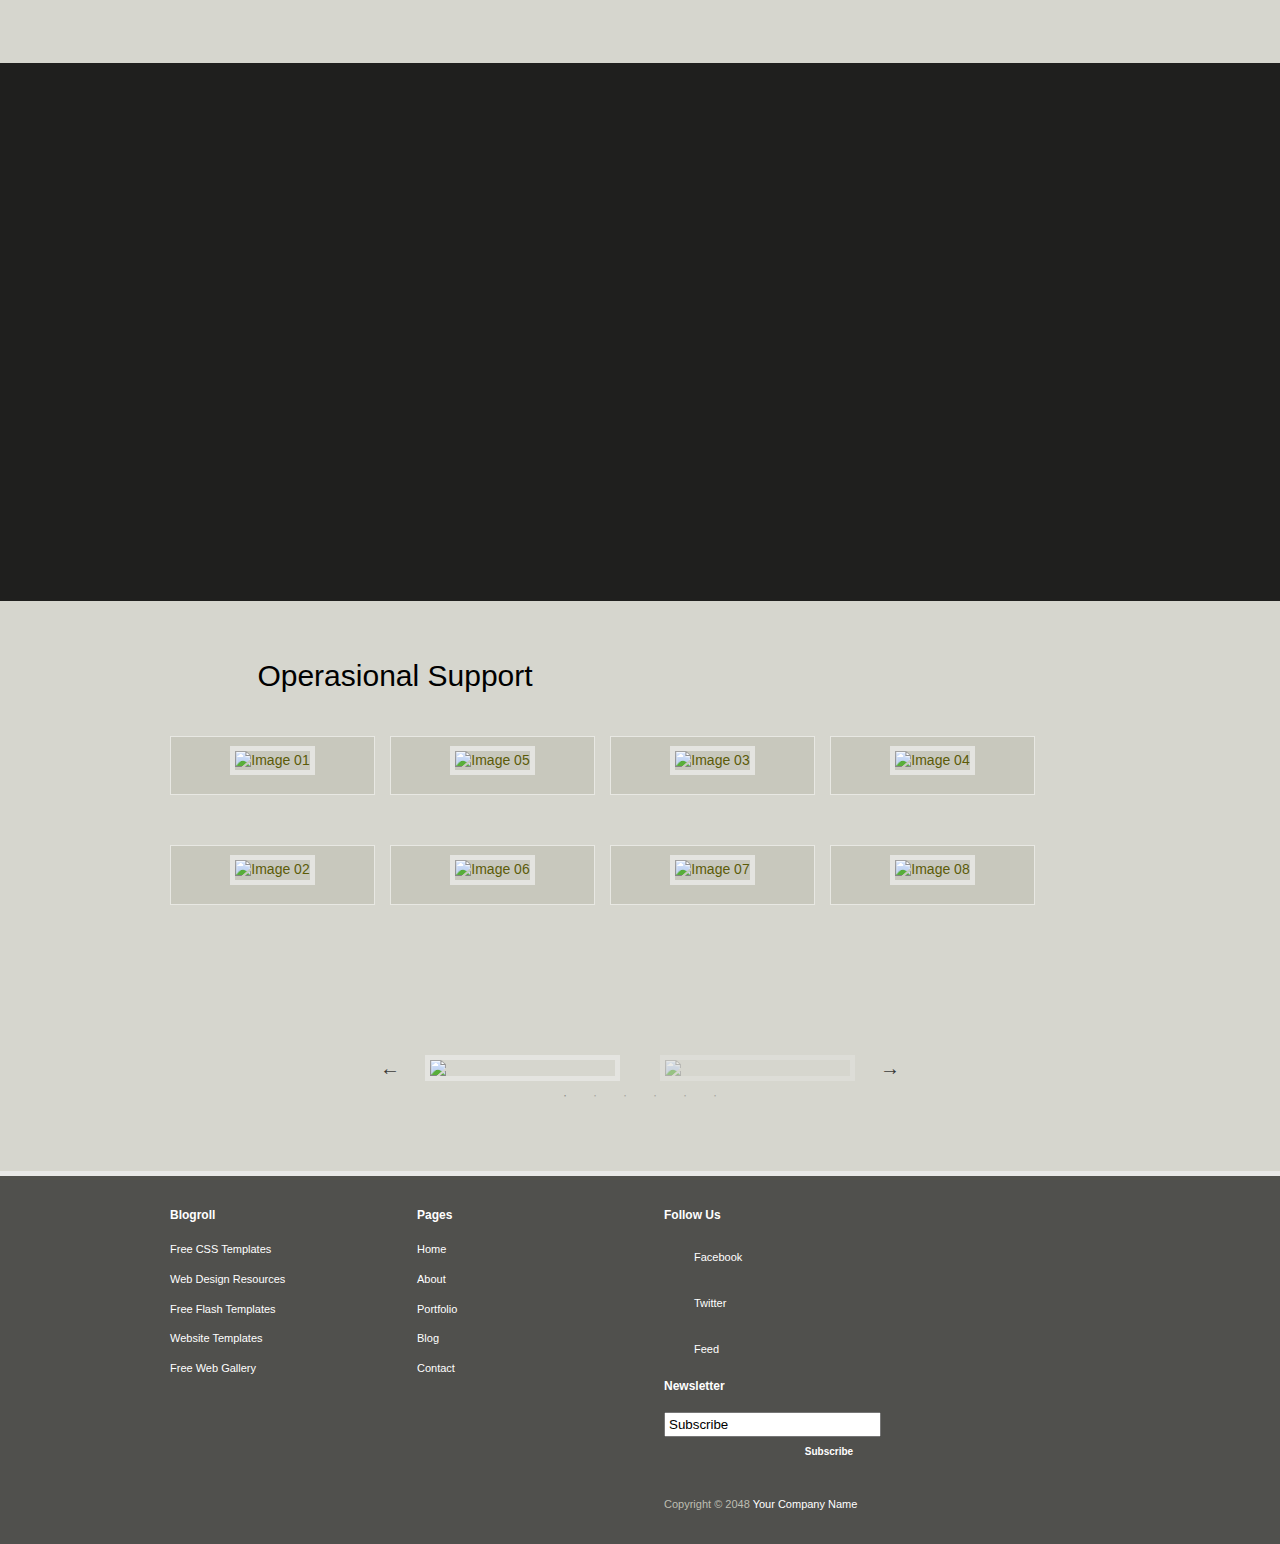
==== index.html @ 581fe834 "bagusin punya adam" ====
<!DOCTYPE html PUBLIC "-//W3C//DTD XHTML 1.0 Transitional//EN" "http://www.w3.org/TR/xhtml1/DTD/xhtml1-transitional.dtd">
<html xmlns="http://www.w3.org/1999/xhtml">
<head>
<meta http-equiv="Content-Type" content="text/html; charset=utf-8" />
<title>Work Center Theme - Free CSS Template</title>
<meta name="keywords" content="" />
<meta name="description" content="" />
<link href="css/templatemo_style.css" rel="stylesheet" type="text/css" />

<script type="text/javascript" src="js/swfobject/swfobject.js"></script>
<link rel="stylesheet" type="text/css" href="css/slick.css">
<link rel="stylesheet" type="text/css" href="css/slick-theme.css">
  <style type="text/css">
    html, body {
      margin: 0;
      padding: 0;
    }

    * {
      box-sizing: border-box;
    }

    .slider {
        width: 50%;
        margin: 100px auto;
    }

    .slick-slide {
      margin: 0px 20px;
    }

    .slick-slide img {
      width: 100%;
    }

    .slick-prev:before,
    .slick-next:before {
      color: black;
    }


    .slick-slide {
      transition: all ease-in-out .3s;
      opacity: .2;
    }
    
    .slick-active {
      opacity: .5;
    }

    .slick-current {
      opacity: 1;
    }
  </style>
        
<script type="text/javascript">
  var flashvars = {};
  flashvars.cssSource = "css/piecemaker.css";
  flashvars.xmlSource = "piecemaker.xml";
	
  var params = {};
  params.play = "true";
  params.menu = "false";
  params.scale = "showall";
  params.wmode = "transparent";
  params.allowfullscreen = "true";
  params.allowscriptaccess = "always";
  params.allownetworking = "all";
  
  swfobject.embedSWF('piecemaker.swf', 'piecemaker', '960', '440', '10', null, flashvars,    
  params, null);

</script>

<script language="javascript" type="text/javascript">
function clearText(field)
{
    if (field.defaultValue == field.value) field.value = '';
    else if (field.value == '') field.value = field.defaultValue;
}
</script>

<link rel="stylesheet" type="text/css" href="css/ddsmoothmenu.css" />

<script type="text/javascript" src="js/jquery.min.js"></script>
<script type="text/javascript" src="js/ddsmoothmenu.js">

/***********************************************
* Smooth Navigational Menu- (c) Dynamic Drive DHTML code library (www.dynamicdrive.com)
* This notice MUST stay intact for legal use
* Visit Dynamic Drive at http://www.dynamicdrive.com/ for full source code
***********************************************/

</script>

<script type="text/javascript">

ddsmoothmenu.init({
	mainmenuid: "templatemo_menu", //menu DIV id
	orientation: 'h', //Horizontal or vertical menu: Set to "h" or "v"
	classname: 'ddsmoothmenu', //class added to menu's outer DIV
	//customtheme: ["#1c5a80", "#18374a"],
	contentsource: "markup" //"markup" or ["container_id", "path_to_menu_file"]
})

</script> 
</head>

<body>

<div id="templatemo_header_wrapper">
    <div id="templatemo_header">
        <div id="templatemo_menu" class="ddsmoothmenu">
            <ul>
                <li><a href="index.html">Daftar Requirment</a></li>
                <li><a href="distortion_effect.html">Daftar Dev-to-Prod</a></li>
            </ul>
            <br style="clear: left" />
        </div> <!-- end of templatemo_menu -->
    </div> <!-- END of header -->
</div>

<div id="templatemo_middle_wrapper">
	</div>
    <!-- Frame Works 1-->
</div> <!-- END of slider -->

<div id="templatemo_main_top"></div>
<div id="templatemo_main">
    <div class="col_12 float_l">
        <h2><center>Operasional Support</center></h2>
    </div>
    <div class="cleaner h20"></div>
    <div class="fp_box5">
        <a href="http://soaportal.telkom.co.id/tenossBBDev/index.php">
            <img src="images/tennos_BB_development.jpg" alt="Image 01" />
        </a>
    </div>
    <div class="fp_box5">
        <a href="http://soaportal.telkom.co.id/infusionDev/index.php">
            <img src="images/infusion_development.jpg" alt="Image 05" />
        </a>
    </div>
    <div class="fp_box5">
        <a href="http://soaportal.telkom.co.id/flexiMon/index.php">
            <img src="images/flexi_production.jpg" alt="Image 03" />
        </a>
    </div>
    <div class="fp_box5 no_margin_right">
        <a href="http://soaportal.telkom.co.id/eaiops/index.php">
            <img src="images/EAIO.jpg" alt="Image 04" />
        </a>
    </div>

    <div class="cleaner h50"></div>
     <div class="fp_box5">
        <a href="http://mws.telkom.co.id:8585/">
            <img src="images/tennos_BB_production.jpg" alt="Image 02" />
        </a>
    </div>
    <div class="fp_box5">
        <a href="http://soaportal.telkom.co.id/infusionProd/index.php">
            <img src="images/infusion_production.jpg" alt="Image 06" />
        </a>
    </div>
    <div class="fp_box5">
        <a href="http://soaportal.telkom.co.id/sgwMon/index.php">
            <img src="images/EAI.jpg" alt="Image 07" />
        </a>
    </div>
    <div class="fp_box5 no_margin_right">
        <a href="http://soaportal.telkom.co.id/sap-crm/index.php">
            <img src="images/SAP_CRM.jpg" alt="Image 08" />
        </a>
    </div>

    <div class="cleaner h50"></div>

    <div class="cleaner"></div>
 <section class="regular slider">
    <div>
        <a href="https://www.google.co.id/">
          <img src="http://placehold.it/350x300?text=1">
        </a>
    </div>
    <div>
      <img src="http://placehold.it/350x300?text=2">
    </div>
    <div>
      <img src="http://placehold.it/350x300?text=3">
    </div>
    <div>
      <img src="http://placehold.it/350x300?text=4">
    </div>
    <div>
      <img src="http://placehold.it/350x300?text=5">
    </div>
    <div>
      <img src="http://placehold.it/350x300?text=6">
    </div>
  </section>
</div> <!-- END of main -->

<div id="templatemo_footer_wrapper">
	<div id="templatemo_footer">
	
		<div class="col col_14">
        	<h5>Blogroll</h5>
            <ul class="footer_list">
                <li><a href="#">Free CSS Templates</a></li>
                <li><a href="#">Web Design Resources</a></li>
            	<li><a href="#">Free Flash Templates</a></li>
                <li><a href="#">Website Templates</a></li>
                <li><a href="#">Free Web Gallery</a></li>
			</ul>   
        </div>
        <div class="col col_14">
        	<h5>Pages</h5>
            <ul class="footer_list">
            	<li><a href="index.html">Home</a></li>
                <li><a href="about.html">About</a></li>
                <li><a href="portfolio.html">Portfolio</a></li>
                <li><a href="blog.html">Blog</a></li>
                <li><a href="contact.html">Contact</a></li>
			</ul>
        </div>
        <div class="col col_14">
        	<h5>Follow Us</h5>	
            <ul class="footer_list">
                <li><a href="#" class="social facebook">Facebook</a></li>
                <li><a href="#" class="social twitter">Twitter</a></li>
                <li><a href="#" class="social feed">Feed</a></li>
			</ul>
            
        </div>
        
        <div class="col col_14 no_margin_right">
        	<h5>Newsletter</h5>
            <form action="#" method="get">
              <input type="text" value="Subscribe" name="email" id="email" title="email" onfocus="clearText(this)" onblur="clearText(this)" class="newsletter_txt" />
              <input type="submit" name="Subscribe" value=" Subscribe " alt="Subscribe" id="subscribe_button" title="Subscribe" class="subscribe_button"  />
            </form>
            <div class="cleaner h30"></div>
            
            Copyright © 2048 <a href="#">Your Company Name</a>
            
        </div>
        
    <div class="cleaner"></div>
    </div>
</div>

<script src="https://code.jquery.com/jquery-2.2.0.min.js" type="text/javascript"></script>
  <script src="js/slick.js" type="text/javascript" charset="utf-8"></script>
  <script type="text/javascript">
    $(document).on('ready', function() {
      $(".vertical-center-4").slick({
        dots: true,
        vertical: true,
        centerMode: true,
        slidesToShow: 4,
        slidesToScroll: 2
      });
      $(".vertical-center-3").slick({
        dots: true,
        vertical: true,
        centerMode: true,
        slidesToShow: 3,
        slidesToScroll: 3
      });
      $(".vertical-center-2").slick({
        dots: true,
        vertical: true,
        centerMode: true,
        slidesToShow: 2,
        slidesToScroll: 2
      });
      $(".vertical-center").slick({
        dots: true,
        vertical: true,
        centerMode: true,
      });
      $(".vertical").slick({
        dots: true,
        vertical: true,
        slidesToShow: 3,
        slidesToScroll: 3
      });
      $(".regular").slick({
        dots: true,
        infinite: true,
        
        slidesToShow: 2,
        slidesToScroll: 1
      });
      $(".center").slick({
        dots: true,
        infinite: true,
        centerMode: true,
        slidesToShow: 5,
        slidesToScroll: 3
      });
      $(".variable").slick({
        dots: true,
        infinite: true,
        variableWidth: true
      });
      $(".lazy").slick({
        lazyLoad: 'ondemand', // ondemand progressive anticipated
        infinite: true
      });
    });
</script>

</body>
</html>
---- css/templatemo_style.css ----
/* 
Work Center Template 
http://www.templatemo.com/preview/templatemo_355_work_center 
*/

body {
	margin: 0;
	padding: 0;
	color: #3d3d3a;
	font-family: Tahoma, Geneva, sans-serif;
	font-size: 14px;
	line-height: 1.4em; 
	background-color: #d6d6ce;
}

a, a:link, a:visited { 
	color: #5b5b08; 
	font-weight: normal; 
	text-decoration: none; 
}

a:hover { 
	text-decoration: underline; 
}

a.more { 
	display:inline-block; 
	font-size: 10px; 
	color: #fff; 
	font-weight: 700; 
	width: 60px; 
	height: 23px; 
	line-height: 21px; 
	text-align: center; 
	padding-right: 25px; 
	background: url(../images/templatemo_button.png) left center no-repeat; 
}

p { 
	margin: 0 0 10px 0; 
	padding: 0; 
}

img { 
	border: none; 
}

em { 
	color: #000; 
}

blockquote { 
	font-style: italic; 
	margin: 0 0 0 10px;
}

cite { 
	font-weight: bold; 
	color: #0088AA; 
}

cite a, cite a:link, cite a:visited  { 
	font-size: 12px; 
	text-decoration: none; 
	font-style: normal; 
}

cite span { 
	font-weight: 400; 
	color: #0088AA; 
}

h1, h2, h3, h4, h5, h6 { color: #000; font-weight: normal; }
h1 { font-size: 48px; margin: 0 0 30px; padding: 5px 0 }
h2 { font-size: 30px; margin: 0 0 25px; padding: 5px 0 }
h3 { font-size: 24px; margin: 0 0 20px; padding: 0; }
h4 { font-size: 18px; margin: 0 0 15px; padding: 0; }
h5 { font-size: 16px; margin: 0 0 10px; padding: 0;  }
h6 { font-size: 12px; margin: 0 0 5px; padding: 0; }

.cleaner { clear: both }
.h10 { height: 10px }
.h20 { height: 20px }
.h30 { height: 30px }
.h40 { height: 40px }
.h50 { height: 50px }

.divider { 
	margin-bottom: 40px; 
	padding-bottom: 20px; 
	background: url(../images/templatemo_divider.png) repeat-x bottom; 
}

.float_l { 
	float: left; 
}

.float_r { 
	float: right; 
}

.img_float_l { 
	margin: 3px 15px 5px 0; 
}

.img_float_r { 
	margin: 3px 0 5px 15px; 
} 

.templatemo_list { 
	margin: 10px 0 10px 0; 
	padding: 0; 
	list-style: none; 
}

.templatemo_list li { 
	color:#5f5f59; 
	margin: 0 0 10px 0; 
	padding: 0 5px 0 15px; 
	background: url(../images/templatemo_list.png) no-repeat scroll 0 5px;  
}

.templatemo_list li a { 
	color: #5f5f59; 
	font-weight: normal; 
}

.templatemo_list li a:hover { 
	color: #5f5f59; 
}

#templatemo_header_wrapper {
	width: 100%;
	height: 63px;
	background: url(../images/templatemo_header_bg.jpg) repeat-x top 
}

#templatemo_header {
	width: 960px;
	margin: 0 auto;
	padding: 10px;
}

#templatemo_middle_wrapper {
	width: 100%;
	height: 538px;
	background: #1f1f1e url(../images/templatemo_middle.jpg) no-repeat
}

#templatemo_middle {
	width: 50%;
	height: 430px;
	margin-left: 30px;
	margin-right: 30px;
	padding: 60px 10px;
	background: #c8c8bd; 
	opacity: 0.2;
	float :right;
}

#templatemo_main {
	width: 960px;
	margin: 0 auto;
	padding: 60px 10px;
}

#content { 
	width: 630px; 
}

#sidebar { 
	width: 300px; 
}

#templatemo_footer_wrapper {
	width: 100%;
	background: #50504d;
	border-top: 5px solid #e8e8e7
}

#templatemo_footer {
	width: 960px;
	margin: 0 auto;
	padding: 30px 10px;
}

#site_title { 
	float: left; 
}

#site_title a { 
	display: block; 
	color: #fff; 
	font-size: 38px; 
	font-weight: 700; 
	line-height: 40px; 
}

#site_title a span { 
	color: #d6d6ce; 
}

#site_title a:hover { 
	text-decoration: none; 
}

#templatemo_menu { 
	float: right; 
}

#templatemo_main img { 
	border: 5px solid #e4e4e0; 
}

.fp_box5 { 
	float: left; 
	width: 205px; 
	margin-right: 15px; 
	padding: 9px; 
	text-align: center; 
	background: #c8c8bd; 
	border: 1px solid #e8e8e3; 
}

.fp_box5:hover { 
	background: #696960; 
}

.fp_box5 a h2 { 
	color: #000; 
	font-size: 12px; 
	font-weight: 700; 
}

.fp_box5 img { 
	margin-bottom: 10px; 
}

.fp_box5 h2 { 
	margin-bottom: 5px; 
}

.fp_box5 p { 
	text-align: left; 
}

.fp_box5:hover.fp_box5 h2 a { 
	color: #fff; 
	font-size: 14px; 
	font-weight: 700; 
}

.fp_box5:hover p { 
	color: #d6d6ce;
}

#templatemo_footer a { 
	color: #fff; 
}

#templatemo_footer h5 { 
	color: #fff; 
	font-size: 12px; 
	font-weight: 700; 
	margin-bottom: 15px; 
}

#templatemo_footer { 
	color: #bebeb2; 
	font-size: 11px;
}

.footer_list { 
	margin: 0; 
	padding: 0; 
	list-style: none; 
}

.footer_list li { 
	margin: 0 0 5px; 
	padding: 0 0 5px; 
}

.footer_list li a { 
	color: #fff; 
}

.footer_list li a.social { 
	display: block; 
	padding: 8px 0 8px 30px; 
	background-position: 0 5px; 
	background-repeat: no-repeat; 
}

.footer_list li a.facebook { 
	background-image: url(../images/facebook.png); 
}

.footer_list li a.twitter { 
	background-image: url(../images/twitter.png); 
}

.footer_list li a.feed { 
	background-image: url(../images/feed.png); 
}

#templatemo_footer .newsletter_txt { 
	width: 217px; 
	margin-bottom: 5px; 
	padding: 3px;	
}

#templatemo_footer .subscribe_button { 
	float: right; 
	display: block; 
	font-size: 10px; 
	color: #fff; 
	font-weight: 700; 
	width: 85px; 
	height: 23px;  
	padding-bottom: 5px; 
	padding-right: 25px; 
	background: url(../images/templatemo_button.png) left center no-repeat; 
	border: none; 
	cursor: pointer; 
}

.testimonial { 
	margin-bottom: 30px; 
	padding: 10px; 
	background: #c8c8bd; 
	border: 1px solid #e8e8e3; 
}

.gallery_box { 
	float: left; 
	width: 217.5px; 
	margin: 0 30px 30px 0; 
	text-align: center; 
}

.gallery_box img { 
	margin-bottom: 10px; 
}

.gallery_box a { 
	font-size: 12px; 
	font-weight: 700; 
	margin-bottom:0; 
}

.gallery_box p { 
	font-size: 11px; 
}

.post {
	clear: both;
	margin-bottom: 60px;
}

.post img { 
	float: left; 
	margin-right: 15px; 
}

.post h2 { 
	margin-bottom: 0; 
	font-size: 18px; 
	margin-bottom: 10px; 
}

.post .meta { 
	clear: both; 
	font-size: 10px; 
	margin-top: 20px; 
	padding: 5px 10px;  
	background: #c8c8bd; 
	border: 1px solid #e8e8e3; 
	border-left: none; 
	border-right: none;
}

.post .meta span { 
	float: left; 
	display: block; 
	margin-right: 20px; 
}

.post .meta span.more_but { 
	float: right; 
}

.post .meta span.more_but a { 
	color: #7f0d0d; 
} 

.post .meta a, .post .meta strong { 
	color: #7b7b7b; 
	font-weight: 700; 
}

#comment_section {
	clear: both;
	margin-bottom: 60px;
	width: 538px;

}

.first_level {
	margin: 0; padding: 0;
}

.comments {
	list-style: none; 
}

.comments li { 
	margin-bottom: 10px; 
	list-style:none;  
}

.comments li .commentbox1 { 
	background: #e3e3dd; 
	border: 1px solid #c9c9c0;  
}

.comments li .commentbox2 { 
	background: #f2f2f0; 
	border: 1px solid #c9c9c0;  
}

.comments li .comment_box { 
	clear: both; 
	width:100%; 
	padding: 10px 30px 20px 30px; 
	margin-bottom: 40px;  
}

.comment_box .gravatar { 
	float: left; 
	width: 75px; 
	margin-right: 30px; 
}

#templatemo_main .comment_box .gravatar img {  
	width: 58px; 
	height: 58px; 
	border: 5px solid #fff; 
}

.comment_box .comment_text {  }

.comment_box .comment_text p { 
	margin: 0; 
}

.comment_text .comment_author { 
	font-size: 12px; 
	font-weight: 700; 
	color: #7f0d0d; 
	margin-bottom: 10px; 
}

.comment_text .date { 
	font-size: 11px; 
	font-weight: normal; 
	font-style: italic; 
	color: #7b7b7b; 
	padding-left: 10px; 
}

.comment_text .time { 
	font-size: 11px; 
	font-weight: normal; 
	color: #7b7b7b; 
	padding-left: 10px; 
}
 
.comment_text .reply a { 
	display: block; 
	clear: both; 
	float: right; 
	color: #fff; 
	font-weight: 700; 
} 

#comment_form {
	clear: both;
}

#comment_form form {
}

#comment_form textarea {
	color: #222;
	height:150px;
	width: 360px;
	padding: 5px; 
	background: #fff; 
	border: 1px solid #c8c8bd; 
	font-family: Tahoma, Geneva, sans-serif;
	font-size: 12px;
	margin-top: 5px;
}

#comment_form .form_row {
	width: 100%;
	margin-bottom: 15px;
}

#comment_form form input {
	color: #222;
	width: 250px;
	padding: 5px; 
	background: #fff; 
	border: 1px solid #c8c8bd; 
	font-family: Tahoma, Geneva, sans-serif;
	font-size: 12px;
	margin-top: 5px;
}

#comment_form form .submit_btn { 
	width: 80px;
	height: 30px;
	color: #000;
	background: #fff; 
	border: 1px solid #c8c8bd;
}	

.rp_pp { 
	margin-bottom: 5px; 
	padding-bottom: 5px; 
	border-bottom: 1px dotted #c5c5b9; 
}

.rp_pp a { 
	color: #666; 
}

.rp_pp p { 
	font-size: 10px; 
	font-style: italic; 
}

#sidebar h5 { 
	margin-bottom: 15px; 
}

#contact_form { 
	padding: 0; 
	width: 410px; 
	margin-bottom: 40px; 
}

#contact_form form { 
	margin: 0px; 
	padding: 0px; 
}

#contact_form form .input_field { 
	width: 270px; 
	padding: 5px; 
	background: #e7e7e0; 
	border: 1px solid #c8c8bd; 
	font-family: Tahoma, Geneva, sans-serif;
	font-size: 12px;
	margin-top: 5px;
}

#contact_form form label { 
	display: block; 
	width: 100px; 
	margin-right: 12px; 
	font-size: 13px; 
}

#contact_form form textarea { 
	width: 398px; 
	height: 200px; 
	padding: 5px; 
	color: #333; 
	background: #e7e7e0; 
	border: 1px solid #c8c8bd; 
	font-family: Tahoma, Geneva, sans-serif;
	font-size: 12px;
	margin-top: 5px;
}

#contact_form form .submit_btn { 
	padding: 5px 14px; 
	color: #333; 
	background: #e7e7e0; 
	border: 1px solid #c8c8bd;
	font-size:14px; 
	margin: 10px 0px;
}	

.col { float: left; margin-right: 30px }
.col_12 { width: 450px }
.col_13 { width: 300px }
.col_23 { width: 630px }
.col_14 { width: 217px } 
.col_24 { width: 465px }
.col_15 { width: 180px; margin-right: 15px }

.no_margin_right { margin-right: 0 }

.pagging { 
	margin: 0 0 20px; 
	padding: 0; 
}

.pagging ul { 
	margin: 0; 
	padding: 0; 
	list-style: none; 
}

.pagging ul li { 
	margin: 0; 
	padding: 0; 
	display: inline; 
}

.pagging ul li a { 
	float: left; 
	display: block; 
	text-decoration: none; 
	margin-right: 5px; 
	padding: 5px 10px; 
	background: #c8c8bd; 
	border: 1px solid #e8e8e3; 
}

.pagging ul li a:hover { 
	background: #5b5b08; 
	color: #fff;  
}
---- css/ddsmoothmenu.css ----
.ddsmoothmenu{
	padding-top: 7px;
}

.ddsmoothmenu ul{
	z-index:100;
	margin: 0;
	padding: 0;
	list-style-type: none;
}

/*Top level list items*/
.ddsmoothmenu ul li{
	position: relative;
	display: inline;
	float: left;
}

/*Top level menu link items style*/
.ddsmoothmenu ul li a {
	display: block;
	width: 160px;
	height: 31px;
	line-height: 24px;
	padding: 8px;
	margin-right: 10px;
	margin-bottom: 10px;
	font-size: 16px;
	color: #d6d6ce;	
	text-decoration: none;
	font-weight: 400;
	outline: none;
	text-align: center;
}

* html .ddsmoothmenu ul li a{ /*IE6 hack to get sub menu links to behave correctly*/
	display: inline-block;
}

.ddsmoothmenu ul li a.selected, .ddsmoothmenu ul li a:hover { /*CSS class that's dynamically added to the currently active menu items' LI A element*/
	color: #3388FF;
	background: url(../images/templatemo_menu_hover.png);
}

/*1st sub level menu*/
.ddsmoothmenu ul li ul {
	position: absolute;
	width: 172px;
	left: 0;
	display: none; /*collapse all sub menus to begin with*/
	visibility: hidden;
	background: url(../images/templatemo_smm.png) repeat-y #222;
}

.ddsmoothmenu ul li ul span.top { 
	position: absolute; 
	width: 184px; 
	height: 10px; 
	top: -10px; 
	left: 0;  
	background: url(../images/templatemo_smt.png) no-repeat; 
}

.ddsmoothmenu ul li ul span.bottom { 
	position: absolute; 
	width: 184px; 
	height: 10px; 
	bottom: -10px; 
	left: 0;  
	background: url(../images/templatemo_smb.png) no-repeat; 
}

/*Sub level menu list items (undo style from Top level List Items)*/
.ddsmoothmenu ul li ul li{
	display: list-item;
	float: none;
}

/*All subsequent sub menu levels vertical offset after 1st level sub menu */
.ddsmoothmenu ul li ul li ul{
	top: 0;
}

/* Sub level menu links style */
.ddsmoothmenu ul li ul li a{
	font-weight: 400;
	width: 130px; /*width of sub menus*/
	height: 28px;
	padding: 0 20px;
	margin: 0 2px;
	line-height: 28px;
	font-size: 11px;	
	text-align: left;
	background: none;
	color: #bbb3ac;
	border-top: 1px solid #333;
	border-bottom: 1px solid #000
}

.ddsmoothmenu ul li ul li .last {
	border-bottom: none;
}

.ddsmoothmenu ul li ul li a.selected, .ddsmoothmenu ul li ul li a:hover {
	color: #fff;
	font-weight: 700;
	background: none;
}

/* Holly Hack for IE \*/
* html .ddsmoothmenu{height: 1%;} /*Holly Hack for IE7 and below*/

/* ######### CSS classes applied to down and right arrow images  ######### */

.downarrowclass{
position: absolute;
top: 12px;
right: 7px;
}

.rightarrowclass{
position: absolute;
top: 6px;
right: 5px;
}

/* ######### CSS for shadow added to sub menus  ######### */

.ddshadow{
position: absolute;
left: 0;
top: 0;
width: 0;
height: 0;
}

.toplevelshadow{ /*shadow opacity. Doesn't work in IE*/
opacity: 0.5;
}

/* menu */
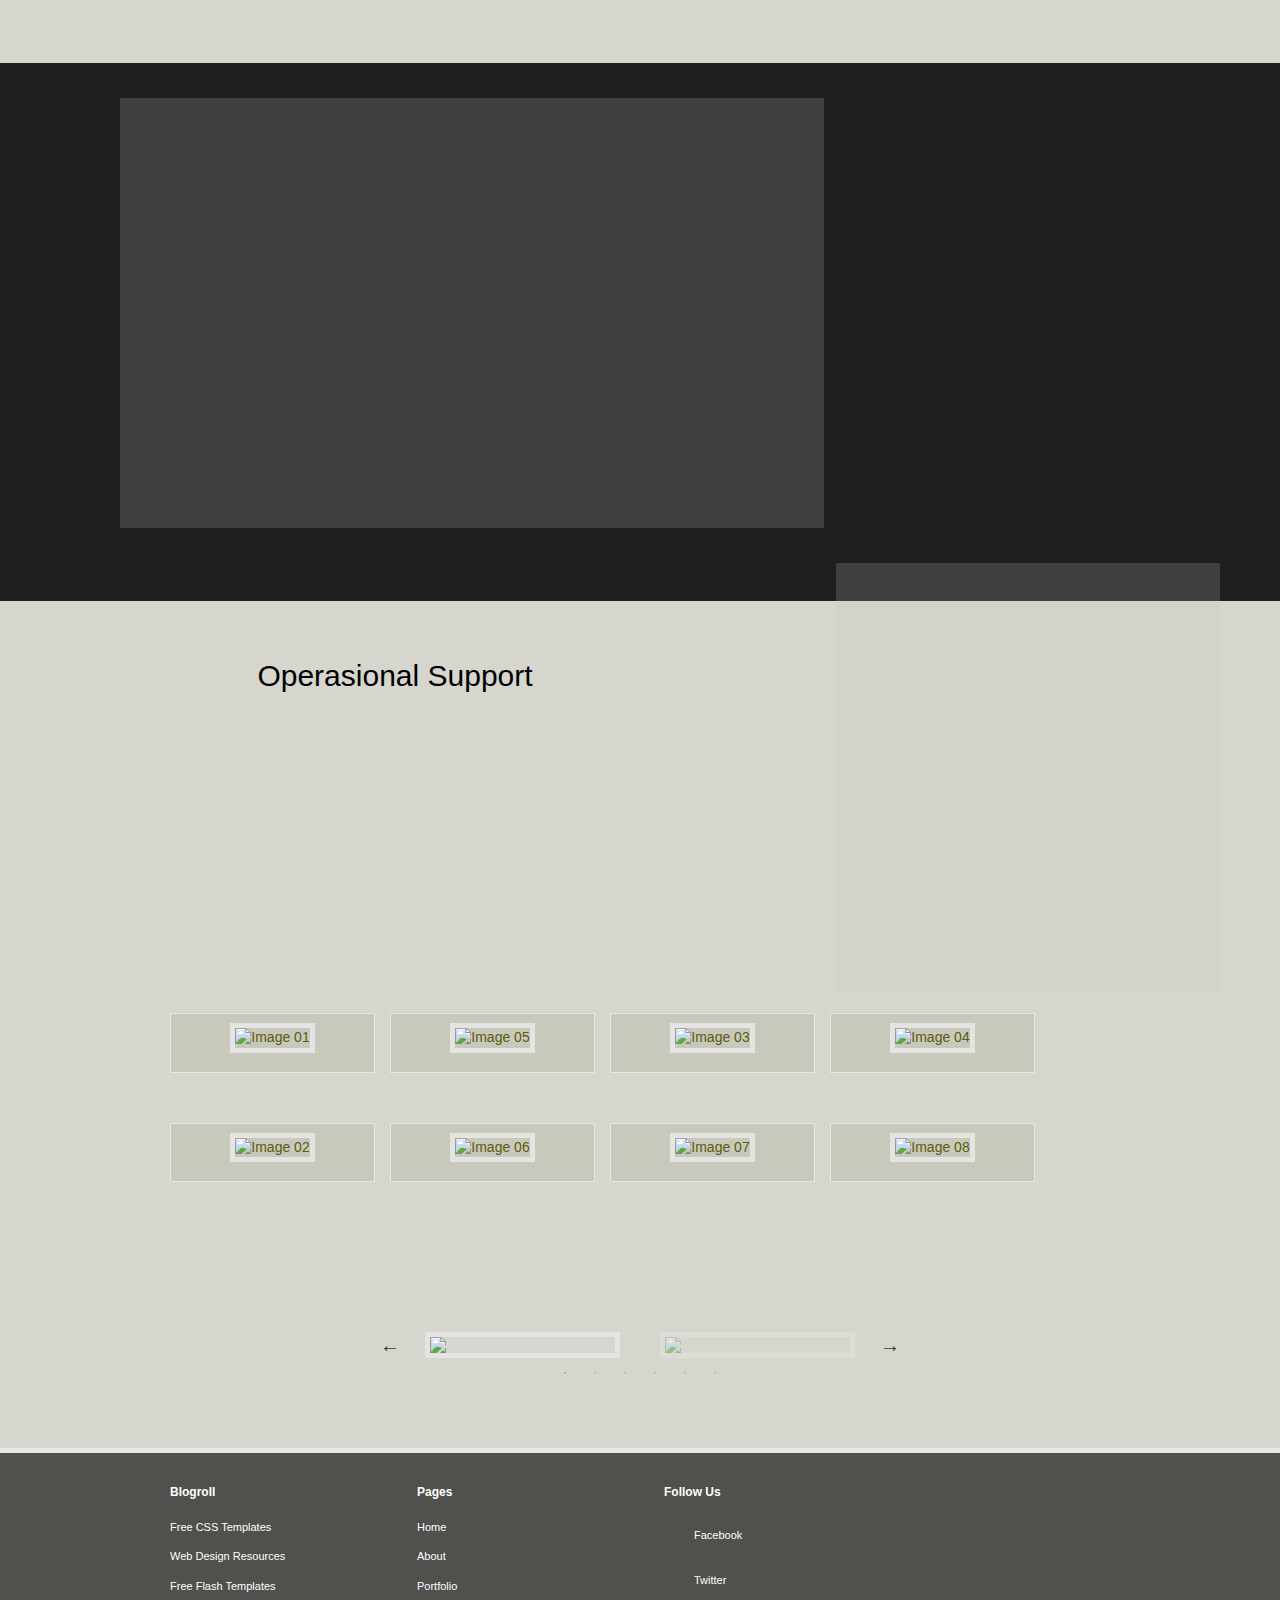
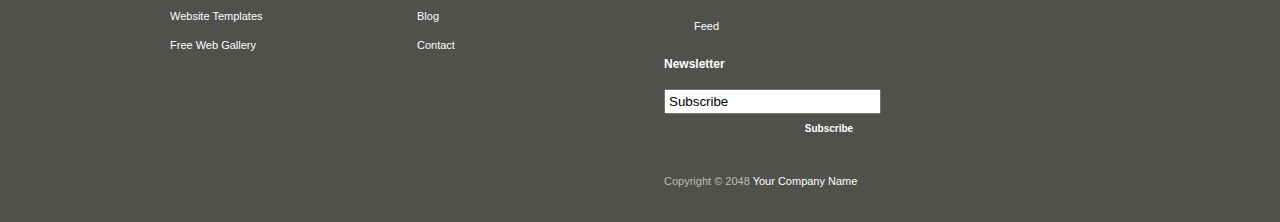
==== commit 5202c2f0: "menambah framework 1 dan framwork 2 mangat" ====
--- a/index.html
+++ b/index.html
@@ -121,8 +121,12 @@
 </div>
 
 <div id="templatemo_middle_wrapper">
-	</div>
     <!-- Frame Works 1-->
+    <div id="templatemo_middle_l">
+    </div>
+    <!-- Frame Works 2-->
+    <div id="templatemo_middle_r">
+    </div>
 </div> <!-- END of slider -->
 
 <div id="templatemo_main_top"></div>
--- a/css/templatemo_style.css
+++ b/css/templatemo_style.css
@@ -147,11 +147,20 @@
 	background: #1f1f1e url(../images/templatemo_middle.jpg) no-repeat
 }
 
-#templatemo_middle {
-	width: 50%;
+#templatemo_middle_l {
+	width: 55%;
 	height: 430px;
-	margin-left: 30px;
-	margin-right: 30px;
+	margin: 35px 30px 0px 120px;
+	padding: 60px 10px;
+	background: #c8c8bd; 
+	opacity: 0.2;
+	float :left;
+}
+
+#templatemo_middle_r {
+	width: 30%;
+	height: 430px;
+	margin: 35px 60px 0px 0px;
 	padding: 60px 10px;
 	background: #c8c8bd; 
 	opacity: 0.2;
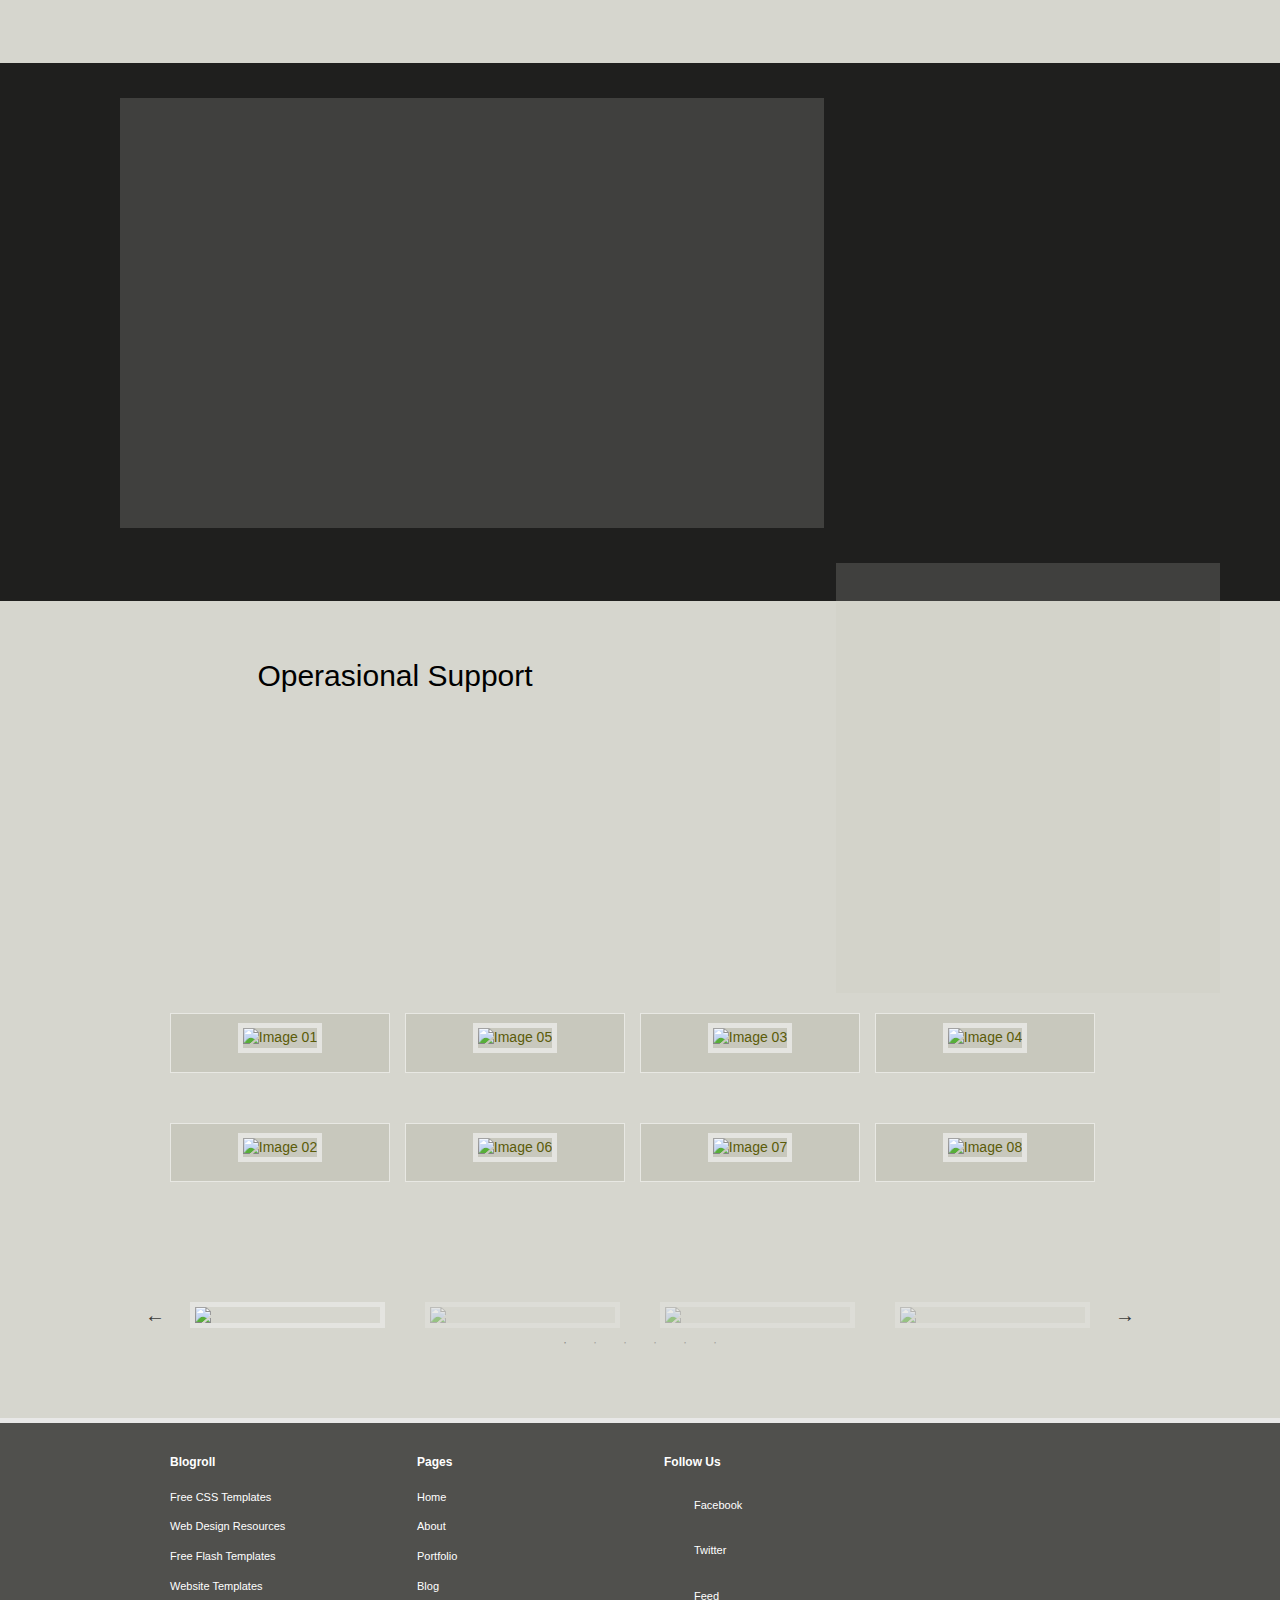
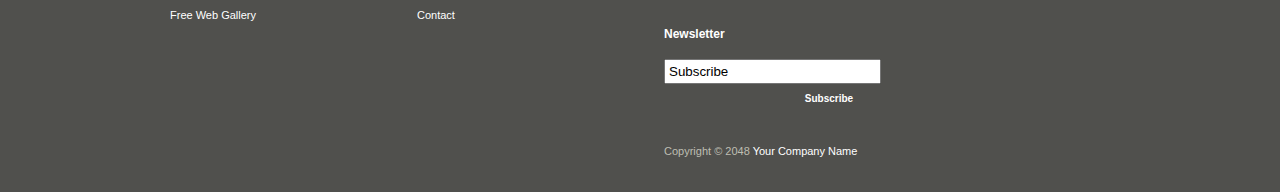
==== commit 9748eba5: "bagusin slider" ====
--- a/index.html
+++ b/index.html
@@ -16,12 +16,13 @@
       padding: 0;
     }
 
-    * {
+    * 
+    {
       box-sizing: border-box;
     }
 
     .slider {
-        width: 50%;
+        width: 100%;
         margin: 100px auto;
     }
 
@@ -178,7 +179,7 @@
         </a>
     </div>
 
-    <div class="cleaner h50"></div>
+    <div class="cleaner h20"></div>
 
     <div class="cleaner"></div>
  <section class="regular slider">
@@ -258,61 +259,12 @@
   <script src="js/slick.js" type="text/javascript" charset="utf-8"></script>
   <script type="text/javascript">
     $(document).on('ready', function() {
-      $(".vertical-center-4").slick({
-        dots: true,
-        vertical: true,
-        centerMode: true,
-        slidesToShow: 4,
-        slidesToScroll: 2
-      });
-      $(".vertical-center-3").slick({
-        dots: true,
-        vertical: true,
-        centerMode: true,
-        slidesToShow: 3,
-        slidesToScroll: 3
-      });
-      $(".vertical-center-2").slick({
-        dots: true,
-        vertical: true,
-        centerMode: true,
-        slidesToShow: 2,
-        slidesToScroll: 2
-      });
-      $(".vertical-center").slick({
-        dots: true,
-        vertical: true,
-        centerMode: true,
-      });
-      $(".vertical").slick({
-        dots: true,
-        vertical: true,
-        slidesToShow: 3,
-        slidesToScroll: 3
-      });
       $(".regular").slick({
         dots: true,
         infinite: true,
-        
-        slidesToShow: 2,
+        slidesToShow: 4,
         slidesToScroll: 1
       });
-      $(".center").slick({
-        dots: true,
-        infinite: true,
-        centerMode: true,
-        slidesToShow: 5,
-        slidesToScroll: 3
-      });
-      $(".variable").slick({
-        dots: true,
-        infinite: true,
-        variableWidth: true
-      });
-      $(".lazy").slick({
-        lazyLoad: 'ondemand', // ondemand progressive anticipated
-        infinite: true
-      });
     });
 </script>
 
--- a/css/templatemo_style.css
+++ b/css/templatemo_style.css
@@ -223,7 +223,7 @@
 
 .fp_box5 { 
 	float: left; 
-	width: 205px; 
+	width: 220px; 
 	margin-right: 15px; 
 	padding: 9px; 
 	text-align: center; 
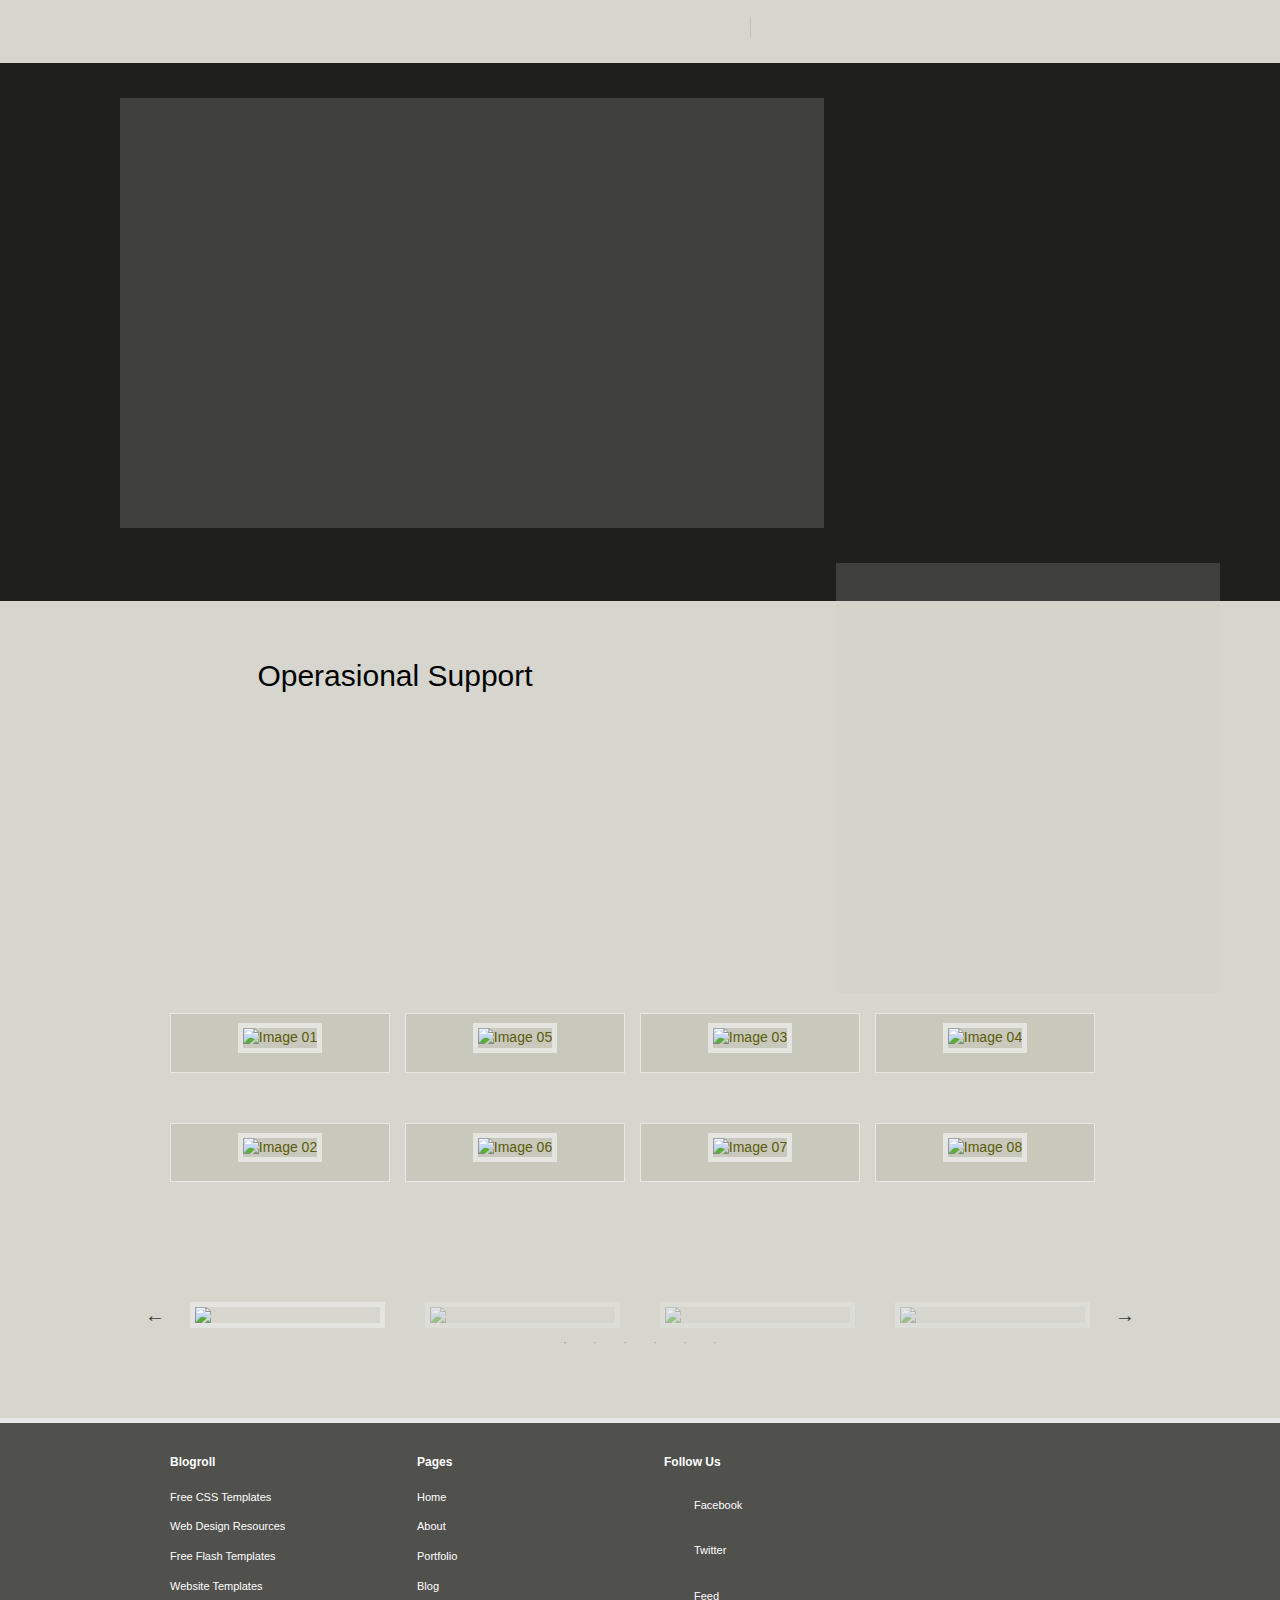
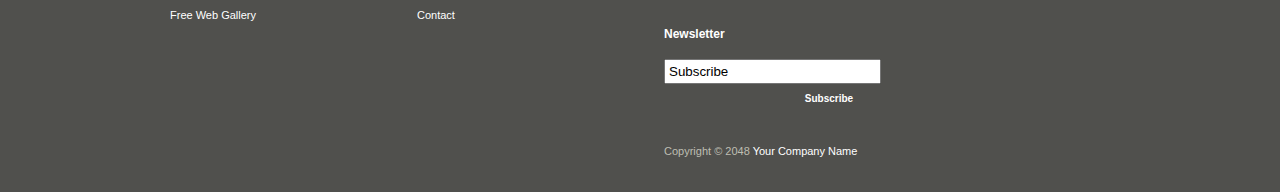
==== commit 23909708: "ganti nama gambar dan nambahin logo (masih bug)" ====
--- a/index.html
+++ b/index.html
@@ -113,6 +113,7 @@
     <div id="templatemo_header">
         <div id="templatemo_menu" class="ddsmoothmenu">
             <ul>
+                <li><img src="images/LOGO_DIT_BARU_FIX.png" width="5%" height="5%"></li>
                 <li><a href="index.html">Daftar Requirment</a></li>
                 <li><a href="distortion_effect.html">Daftar Dev-to-Prod</a></li>
             </ul>
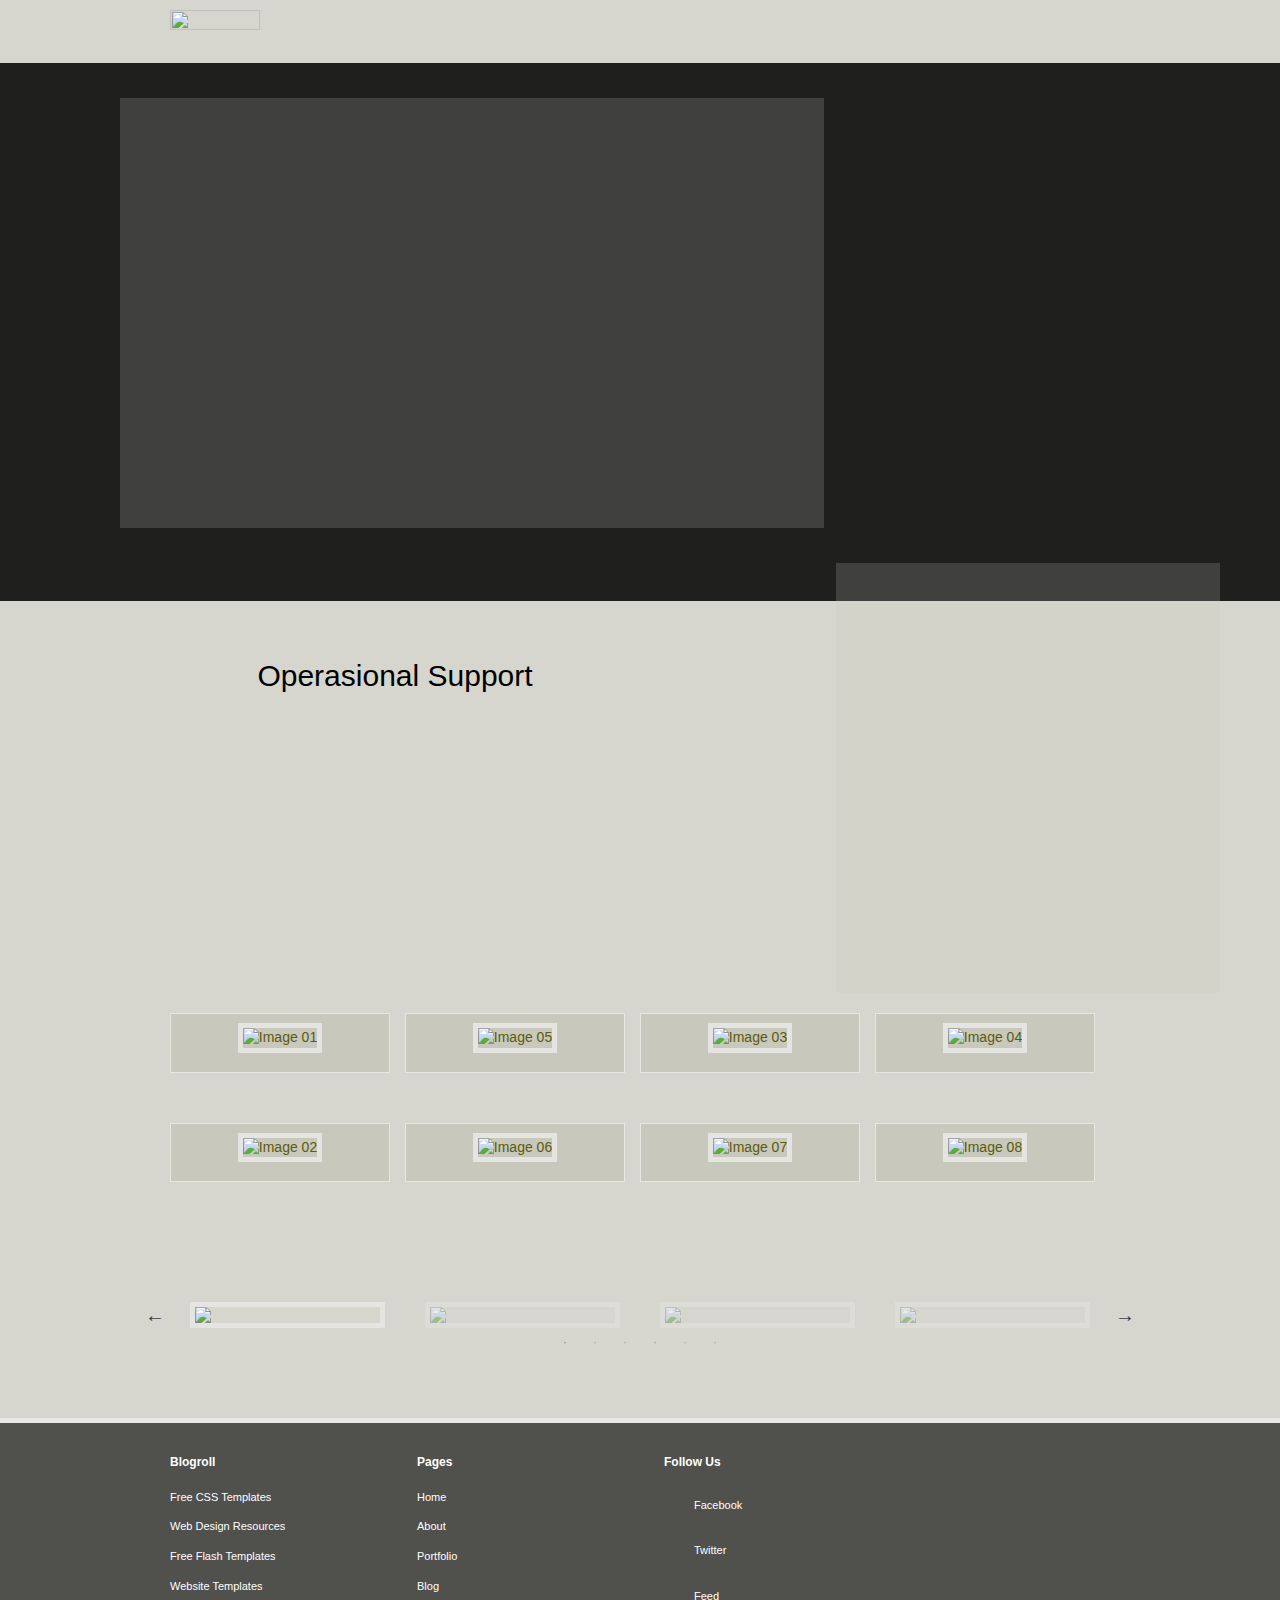
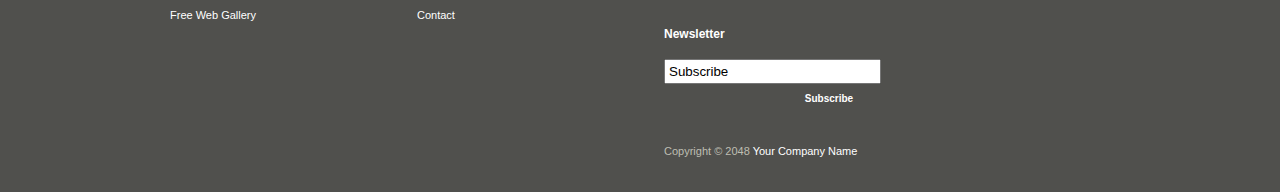
==== commit 41b7ab8e: "nambahin logo, warna masih ga contrast" ====
--- a/index.html
+++ b/index.html
@@ -111,9 +111,9 @@
 
 <div id="templatemo_header_wrapper">
     <div id="templatemo_header">
+        <div id="site_title"><img src="images/LOGO_DIT_BARU_FIX.png"></div>
         <div id="templatemo_menu" class="ddsmoothmenu">
             <ul>
-                <li><img src="images/LOGO_DIT_BARU_FIX.png" width="5%" height="5%"></li>
                 <li><a href="index.html">Daftar Requirment</a></li>
                 <li><a href="distortion_effect.html">Daftar Dev-to-Prod</a></li>
             </ul>
--- a/css/templatemo_style.css
+++ b/css/templatemo_style.css
@@ -132,7 +132,7 @@
 #templatemo_header_wrapper {
 	width: 100%;
 	height: 63px;
-	background: url(../images/templatemo_header_bg.jpg) repeat-x top 
+	background: url(../images/templatemo_header_bg.jpg) repeat-x 
 }
 
 #templatemo_header {
@@ -195,6 +195,7 @@
 
 #site_title { 
 	float: left; 
+	width: 60%;
 }
 
 #site_title a { 
@@ -203,6 +204,11 @@
 	font-size: 38px; 
 	font-weight: 700; 
 	line-height: 40px; 
+}
+
+#site_title img{
+	height: 30%;
+	width: 40%;
 }
 
 #site_title a span { 
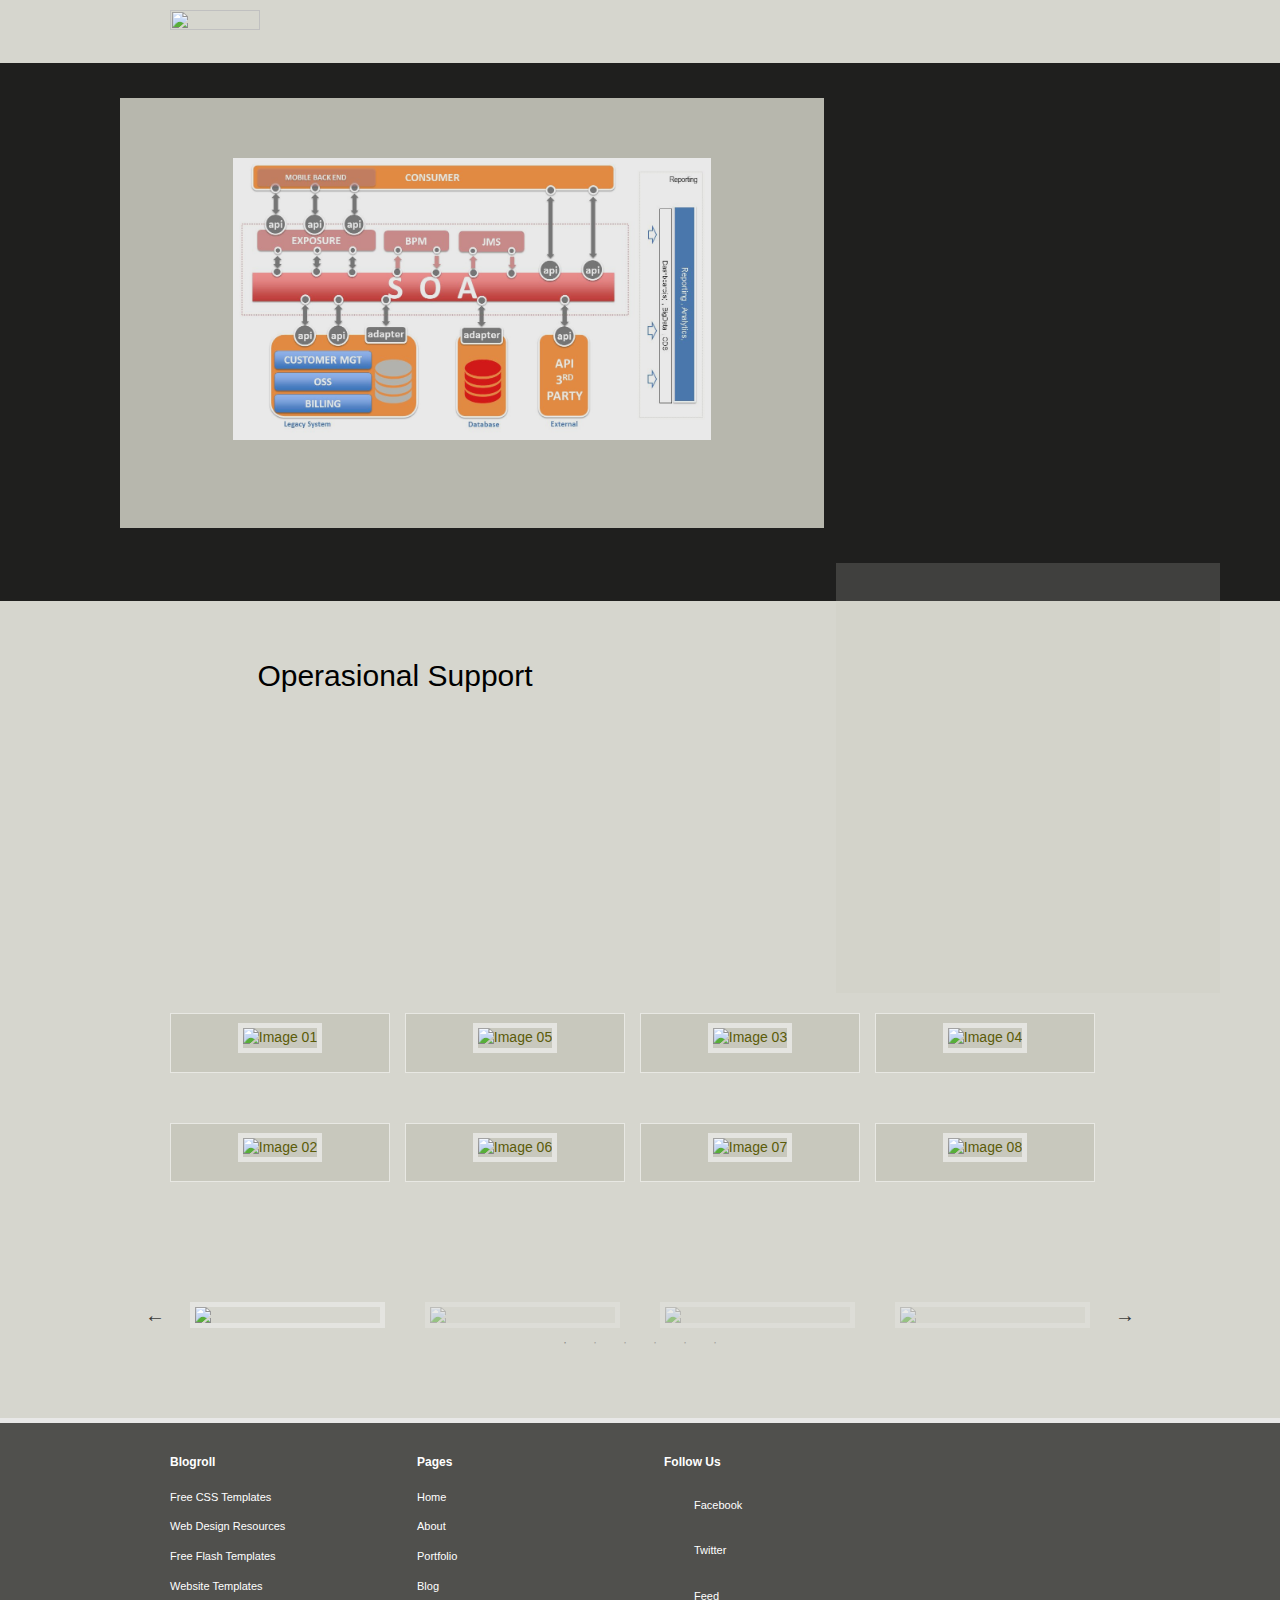
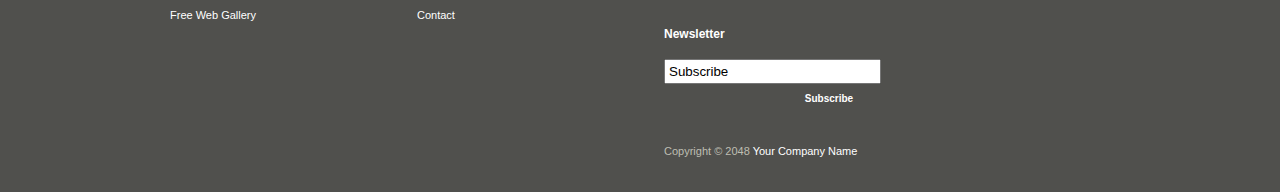
==== commit 43862a78: "tambahin SOA gambar" ====
--- a/index.html
+++ b/index.html
@@ -114,8 +114,8 @@
         <div id="site_title"><img src="images/LOGO_DIT_BARU_FIX.png"></div>
         <div id="templatemo_menu" class="ddsmoothmenu">
             <ul>
-                <li><a href="index.html">Daftar Requirment</a></li>
-                <li><a href="distortion_effect.html">Daftar Dev-to-Prod</a></li>
+                <li><a href="https://docs.google.com/spreadsheets/d/16zmsnK-yCQSDDR4l2Wi0Q4JDvJsmr6ljtJACRPFTZ4U/edit#gid=0">Daftar Requirment</a></li>
+                <li><a href="https://docs.google.com/spreadsheets/d/110zSWm-pK67-EUFdE7MTeyw9Hg0YJyfccFgoVALUwqk/edit#gid=0">Daftar Dev-to-Prod</a></li>
             </ul>
             <br style="clear: left" />
         </div> <!-- end of templatemo_menu -->
@@ -124,7 +124,8 @@
 
 <div id="templatemo_middle_wrapper">
     <!-- Frame Works 1-->
-    <div id="templatemo_middle_l">
+    <div id="templatemo_middle_l" >
+        <center><img src="images/SOA_MAP.jpg" width="70%" height="40%"></center>
     </div>
     <!-- Frame Works 2-->
     <div id="templatemo_middle_r">
--- a/css/templatemo_style.css
+++ b/css/templatemo_style.css
@@ -152,8 +152,8 @@
 	height: 430px;
 	margin: 35px 30px 0px 120px;
 	padding: 60px 10px;
-	background: #c8c8bd; 
-	opacity: 0.2;
+	background: #c8c8bd;
+	opacity: 0.9; 
 	float :left;
 }
 
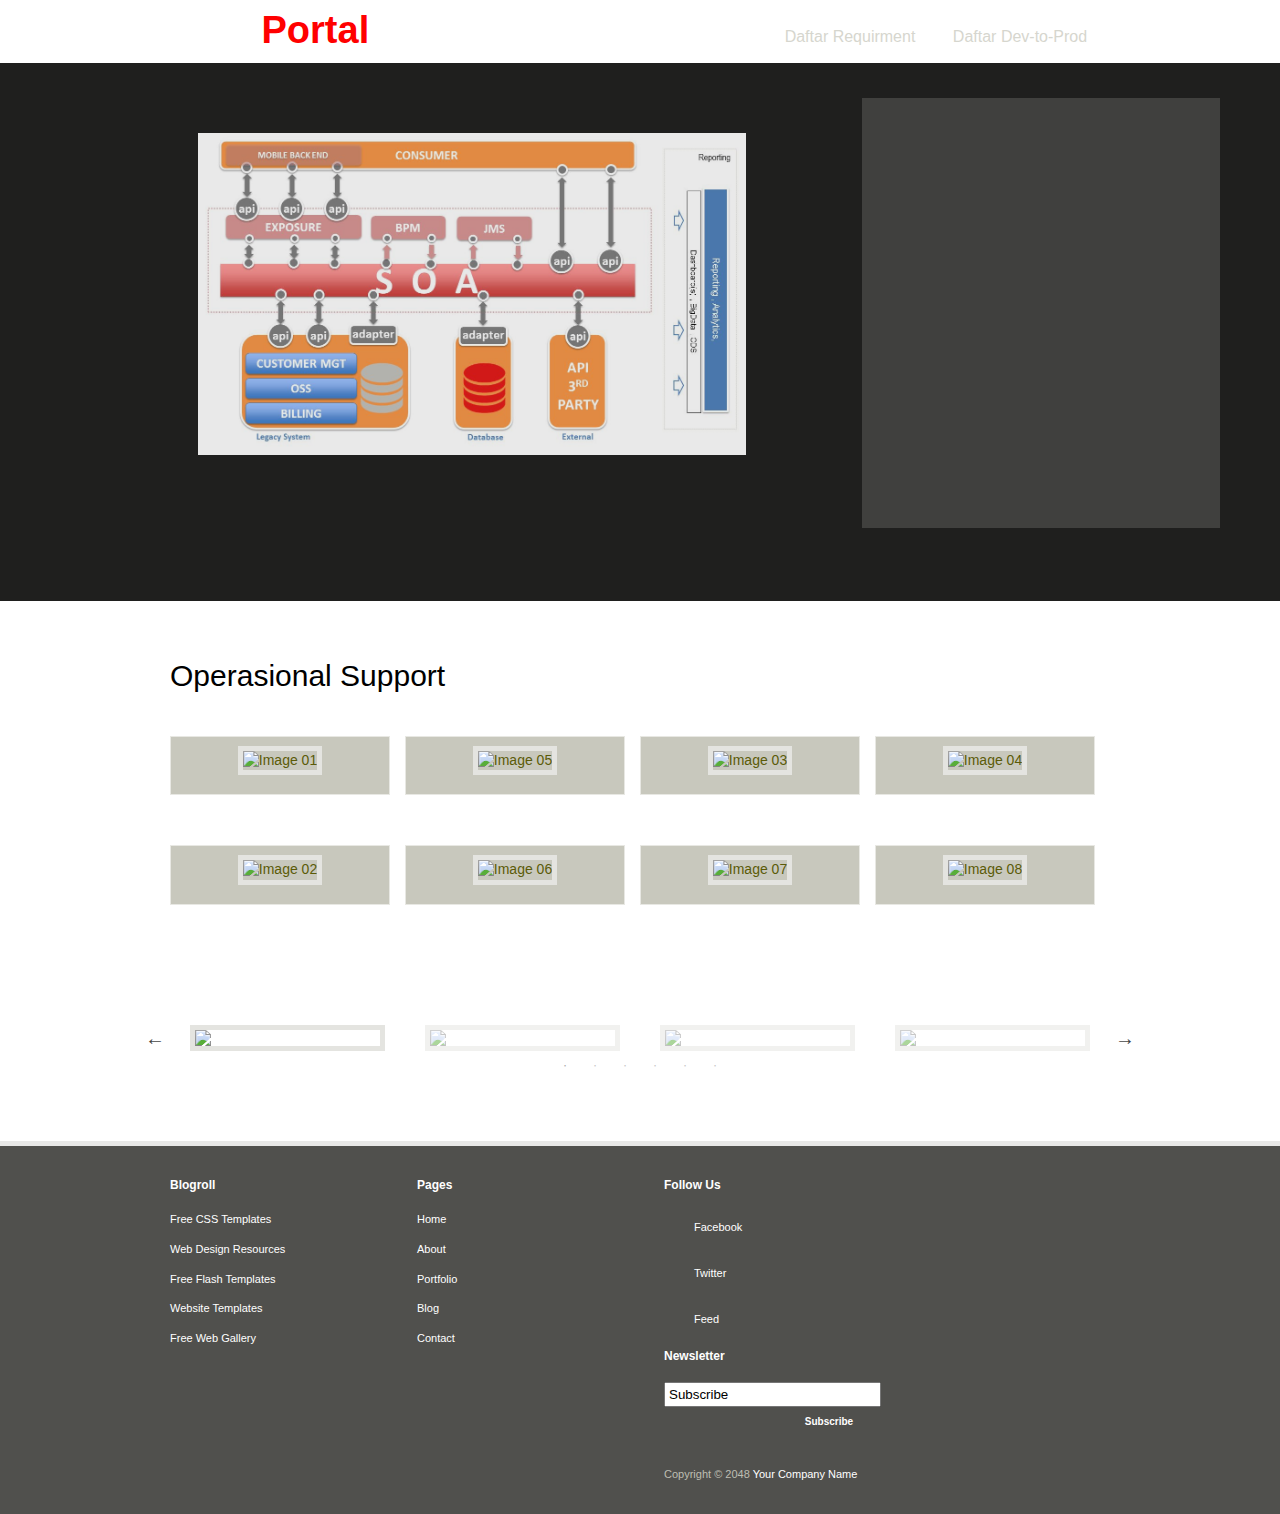
==== commit 8ad50762: "middle_R, ga ada logo, edit background" ====
--- a/index.html
+++ b/index.html
@@ -111,7 +111,7 @@
 
 <div id="templatemo_header_wrapper">
     <div id="templatemo_header">
-        <div id="site_title"><img src="images/LOGO_DIT_BARU_FIX.png"></div>
+        <div id="site_title"><a>SOA<span style="color: red"> Portal</span></a></div>
         <div id="templatemo_menu" class="ddsmoothmenu">
             <ul>
                 <li><a href="https://docs.google.com/spreadsheets/d/16zmsnK-yCQSDDR4l2Wi0Q4JDvJsmr6ljtJACRPFTZ4U/edit#gid=0">Daftar Requirment</a></li>
@@ -125,7 +125,7 @@
 <div id="templatemo_middle_wrapper">
     <!-- Frame Works 1-->
     <div id="templatemo_middle_l" >
-        <center><img src="images/SOA_MAP.jpg" width="70%" height="40%"></center>
+        <center><img src="images/SOA_MAP.jpg" width="80%" height="60%"></center>
     </div>
     <!-- Frame Works 2-->
     <div id="templatemo_middle_r">
@@ -135,7 +135,7 @@
 <div id="templatemo_main_top"></div>
 <div id="templatemo_main">
     <div class="col_12 float_l">
-        <h2><center>Operasional Support</center></h2>
+        <h2>Operasional Support</h2>
     </div>
     <div class="cleaner h20"></div>
     <div class="fp_box5">
--- a/css/templatemo_style.css
+++ b/css/templatemo_style.css
@@ -10,7 +10,7 @@
 	font-family: Tahoma, Geneva, sans-serif;
 	font-size: 14px;
 	line-height: 1.4em; 
-	background-color: #d6d6ce;
+	background-color: white;
 }
 
 a, a:link, a:visited { 
@@ -149,16 +149,15 @@
 
 #templatemo_middle_l {
 	width: 55%;
-	height: 430px;
-	margin: 35px 30px 0px 120px;
+	height: 410px;
+	margin: 10px 30px 0px 120px;
 	padding: 60px 10px;
-	background: #c8c8bd;
 	opacity: 0.9; 
 	float :left;
 }
 
 #templatemo_middle_r {
-	width: 30%;
+	width: 28%;
 	height: 430px;
 	margin: 35px 60px 0px 0px;
 	padding: 60px 10px;
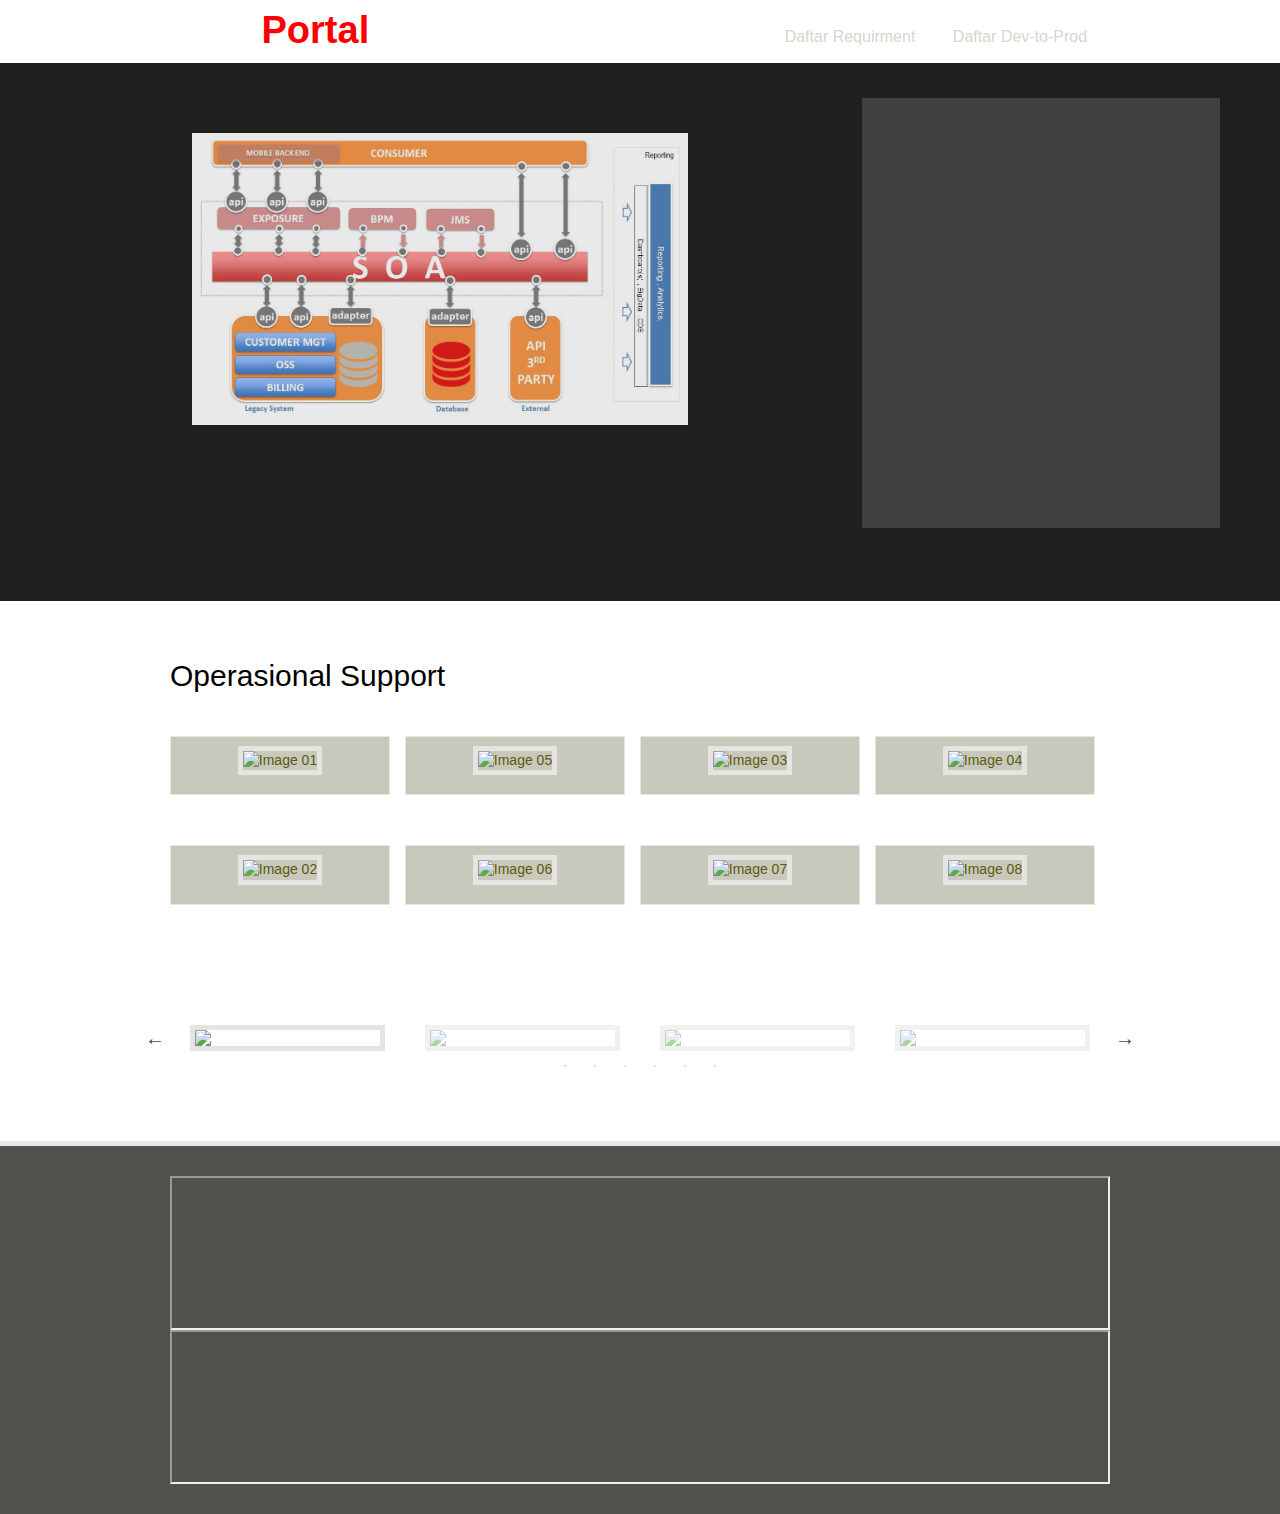
==== commit 76065cff: "nambah frame spreadsheet" ====
--- a/index.html
+++ b/index.html
@@ -208,53 +208,19 @@
   </section>
 </div> <!-- END of main -->
 
+
 <div id="templatemo_footer_wrapper">
 	<div id="templatemo_footer">
-	
-		<div class="col col_14">
-        	<h5>Blogroll</h5>
-            <ul class="footer_list">
-                <li><a href="#">Free CSS Templates</a></li>
-                <li><a href="#">Web Design Resources</a></li>
-            	<li><a href="#">Free Flash Templates</a></li>
-                <li><a href="#">Website Templates</a></li>
-                <li><a href="#">Free Web Gallery</a></li>
-			</ul>   
-        </div>
-        <div class="col col_14">
-        	<h5>Pages</h5>
-            <ul class="footer_list">
-            	<li><a href="index.html">Home</a></li>
-                <li><a href="about.html">About</a></li>
-                <li><a href="portfolio.html">Portfolio</a></li>
-                <li><a href="blog.html">Blog</a></li>
-                <li><a href="contact.html">Contact</a></li>
-			</ul>
-        </div>
-        <div class="col col_14">
-        	<h5>Follow Us</h5>	
-            <ul class="footer_list">
-                <li><a href="#" class="social facebook">Facebook</a></li>
-                <li><a href="#" class="social twitter">Twitter</a></li>
-                <li><a href="#" class="social feed">Feed</a></li>
-			</ul>
-            
-        </div>
-        
-        <div class="col col_14 no_margin_right">
-        	<h5>Newsletter</h5>
-            <form action="#" method="get">
-              <input type="text" value="Subscribe" name="email" id="email" title="email" onfocus="clearText(this)" onblur="clearText(this)" class="newsletter_txt" />
-              <input type="submit" name="Subscribe" value=" Subscribe " alt="Subscribe" id="subscribe_button" title="Subscribe" class="subscribe_button"  />
-            </form>
-            <div class="cleaner h30"></div>
-            
-            Copyright © 2048 <a href="#">Your Company Name</a>
-            
-        </div>
-        
-    <div class="cleaner"></div>
-    </div>
+    <iframe style="width: 100%" src="https://docs.google.com/spreadsheets/d/e/2PACX-1vReZX-4J6DS9EETOR1gHUXnkD7CGVvCVCnPbPUOTY1KU_pJi6STf52dVUYCGLYz0FdZleqo1thpqZ9k/pubhtml?gid=0&amp;single=true&amp;widget=true&amp;headers=false"></iframe> 
+     <div class="cleaner"></div> 		 
+      <iframe style="width: 100%" src="https://docs.google.com/spreadsheets/d/e/2PACX-1vRPp1rCShOrWfTtrYIXwxnpUrKIVW2dUqOD97k-SHA9fLfpcUywwNCM3EaMd_Hf5mv9S19PKO5LOm_R/pubhtml?gid=0&amp;single=true&amp;widget=true&amp;headers=false"></iframe>       
+  </div>
+   
+
+   
+
+</div>
+
 </div>
 
 <script src="https://code.jquery.com/jquery-2.2.0.min.js" type="text/javascript"></script>
--- a/css/templatemo_style.css
+++ b/css/templatemo_style.css
@@ -148,7 +148,7 @@
 }
 
 #templatemo_middle_l {
-	width: 55%;
+	width: 50%;
 	height: 410px;
 	margin: 10px 30px 0px 120px;
 	padding: 60px 10px;
